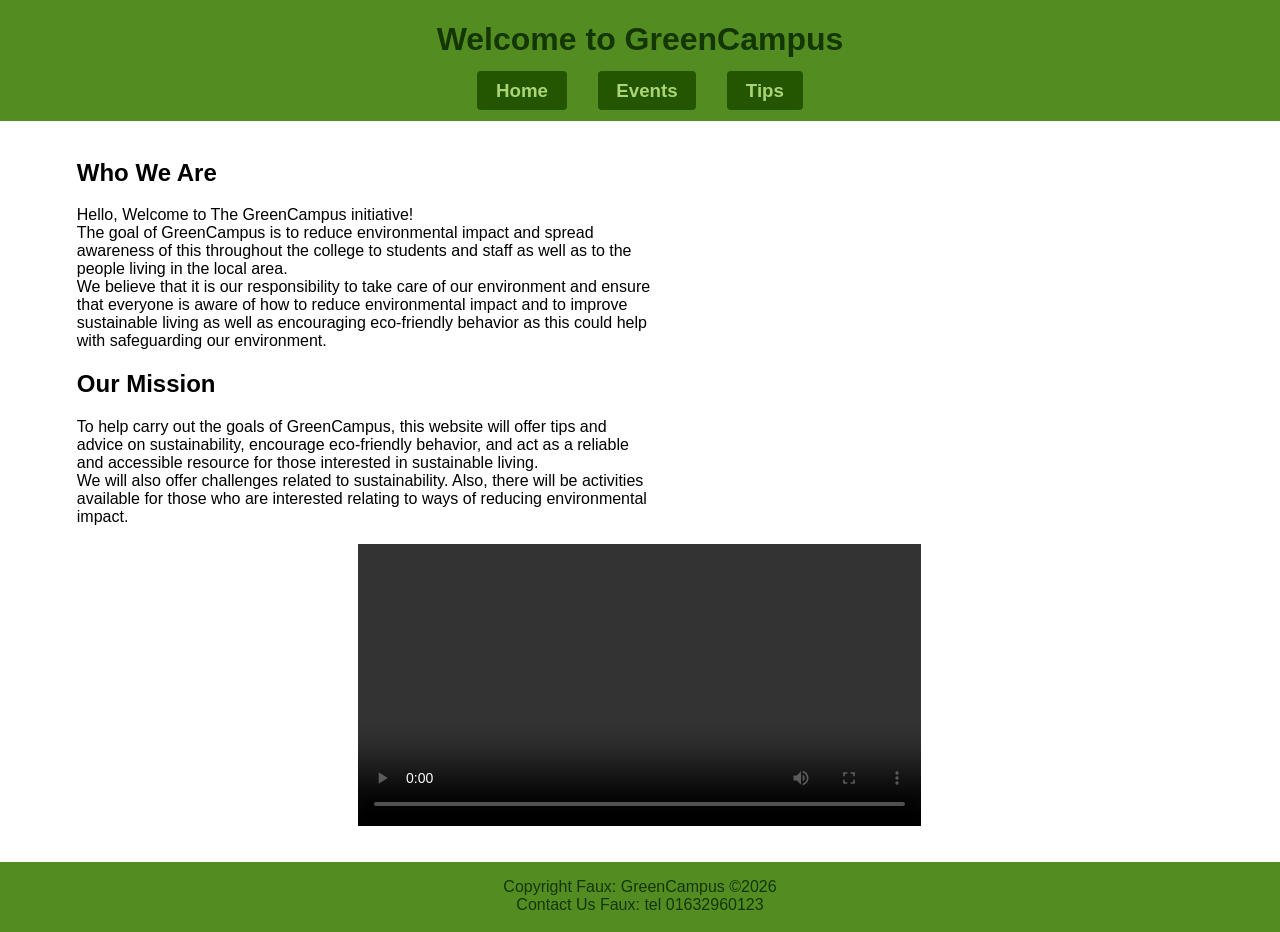
==== index.html @ b4866d06 "image changed direction" ====
<!DOCTYPE html>
<html lang="en">

<head>
    <meta charset="UTF-8">
    <meta name="viewport" content="width=device-width, initial-scale=1.0">
    <title>GreenCampus</title>
    <link rel="stylesheet" href="style.css">
    <link rel="icon" type="image/x-icon" href="assets/images/logo.png">
</head>

<body>
    <header>
        <h1>Welcome to GreenCampus</h1>
        <h3>
            <nav>
                <ul>
                    <li><a class="btn" href="index.html">Home</a></li>
                    <li><a class="btn" href="pages/events.html">Events</a></li>
                    <li><a class="btn" href="pages/tips.html"> Tips</a></li>
                </ul>
            </nav>
        </h3>
    </header>
    <main>
        <section id="About">
            <article>
                <h2>Who We Are</h2>
                <p>Hello, Welcome to The GreenCampus initiative!
                    <br>
                    The goal of GreenCampus is to reduce environmental
                    impact and spread awareness of this throughout the college to students and staff as well as to the
                    people living in the local area.
                    <br>
                    We believe that it is our responsibility to take care of our
                    environment and ensure that everyone is aware of how to reduce environmental impact and to improve
                    sustainable living as well as encouraging eco-friendly behavior as this could help with safeguarding
                    our environment.
                </p>
            </article>
        </section>
        <section id="Mission">
            <article>
                <h2>Our Mission</h2>
                <p>To help carry out the goals of GreenCampus, this website will offer tips and advice on
                    sustainability, encourage eco-friendly behavior, and act as a reliable and accessible resource for
                    those interested in sustainable living.
                    <br>
                    We will also offer challenges related to sustainability.
                    Also, there will be activities available for those who are interested relating to ways of reducing
                    environmental impact.
                </p>
            </article>
        </section>
          <section
               <section id="video">
            <div class="video-container">
                <video controls preload="metadata">
                    <source src="assets/sustainability%20message.mp4" type="video/mp4">
                </video>
            </div>
            </section>
        
        </section>
    </main>
    <footer>
        <p>Copyright Faux: GreenCampus &copy;2026 <br> Contact Us Faux: tel 01632960123</p>
    </footer>
</body>

</html>
---- style.css ----
:root {
    /* Color palettes to be generated/named using www.coolors.co */

    /* Colors Nature */
    --green1: #143601;
    --green2: #1A4301;
    --green3: #245501;
    --green4: #538D22;
    --green5: #73A942;
    --green6: #AAD576;

    /* Colors Grayscale */
    --white: #FFFFFF;
    --silver: #BFBFBF;
    --gray: #808080;
    --gunmetal: #404040;
    --black: #000000;

    /* Stylings*/
    font-family: Arial, Helvetica, sans-serif;
}

/*Start of Main*/

html,
body {
    height: 100%;
    margin: 0;
}

body {
    display: flex;
    flex-direction: column;
    min-height: 100vh;
}

main {
    margin-left: 6vw;
    margin-right: 6vw;
    margin-top: 2vh;
    margin-bottom: 2vh;
    flex: 1;
}

section {
    margin-top: 2vh;
    margin-bottom: 2vh;
}

article p {
    max-width: 65ch;
}

header,
footer {
    background-color: var(--green4);
    color: var(--green1);
}

header {
    text-align: center;
}

header .btn,
header .btn:visited {
    background-color: var(--green3);
    color: var(--green6);
    box-shadow: none;
    font-size: 1em;
    padding: 0.5em 1em;
    text-decoration: none;
    border-radius: 4px;
}

footer {
    text-align: center;
}

footer p {
    margin-bottom: 2vh;
}

/* Navigation */

header nav {
    text-align: center;
}

ul {
    list-style: none;
    padding: 0;
}

ul li {
    display: inline;
    padding-inline: 1vw;
}

/* Links */
a {
    color: var(--green6);
}

a:visited {
    color: var(--green1);
}

/* Video Styles */
.video-container {
    display: flex;
    justify-content: center;
    align-items: center;
}

.video-container video {
    width: 50%;
    height: 50%;
}
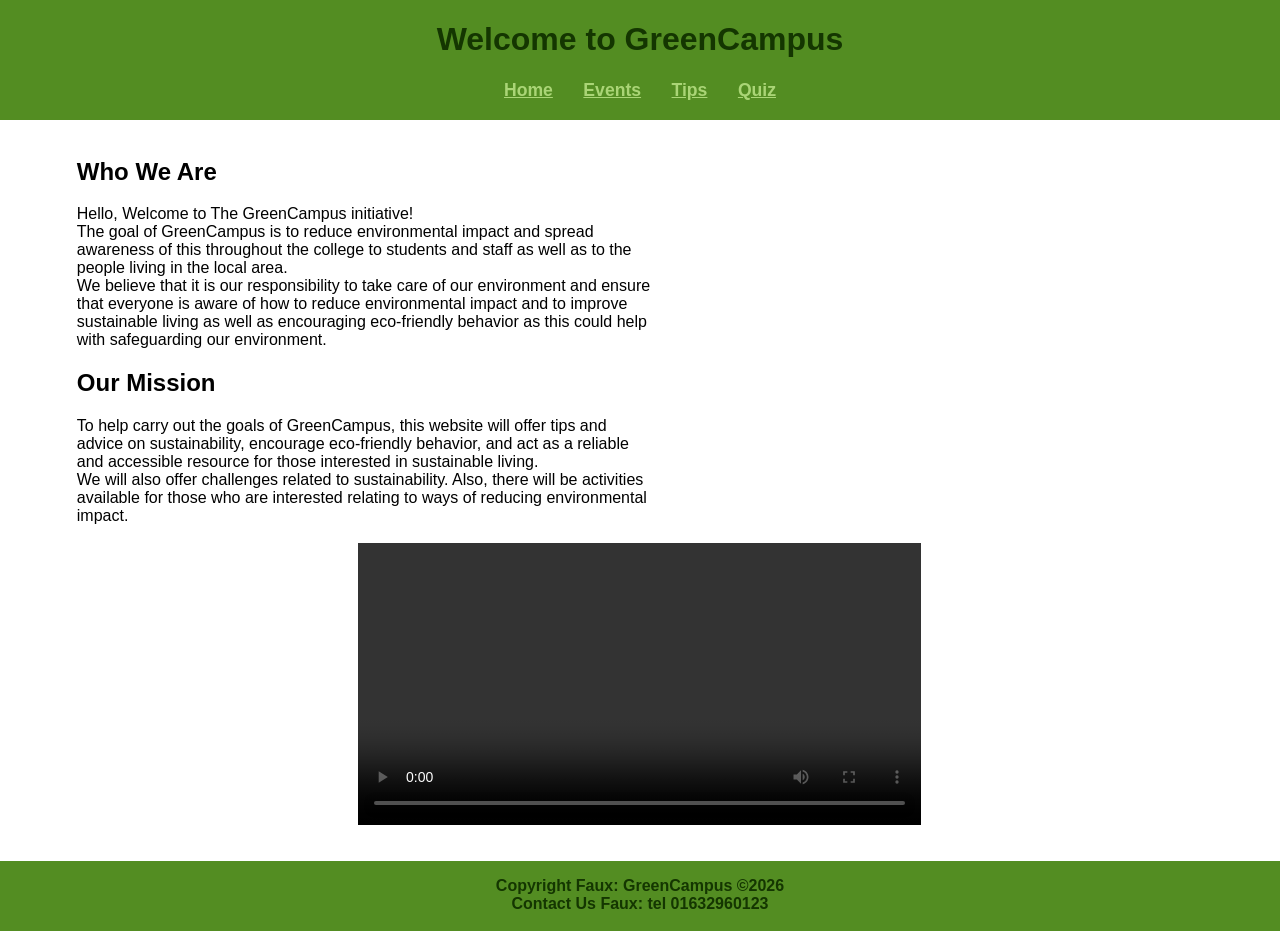
==== commit 5b5c39e1: "Merge branch 'dev' of https://github.com/mario001cretor/GreenCampus into dev" ====
--- a/index.html
+++ b/index.html
@@ -18,6 +18,7 @@
                     <li><a class="btn" href="index.html">Home</a></li>
                     <li><a class="btn" href="pages/events.html">Events</a></li>
                     <li><a class="btn" href="pages/tips.html"> Tips</a></li>
+                    <li><a class="btn" href="pages/quiz.html">Quiz</a></li>
                 </ul>
             </nav>
         </h3>
@@ -53,7 +54,7 @@
             </article>
         </section>
           <section
-               <section id="video">
+                id="video">
             <div class="video-container">
                 <video controls preload="metadata">
                     <source src="assets/sustainability%20message.mp4" type="video/mp4">
--- a/style.css
+++ b/style.css
@@ -61,29 +61,20 @@
     text-align: center;
 }
 
-header .btn,
-header .btn:visited {
-    background-color: var(--green3);
-    color: var(--green6);
-    box-shadow: none;
-    font-size: 1em;
-    padding: 0.5em 1em;
-    text-decoration: none;
-    border-radius: 4px;
-}
-
 footer {
     text-align: center;
 }
 
 footer p {
     margin-bottom: 2vh;
+    font-weight: bold;
 }
 
 /* Navigation */
 
 header nav {
     text-align: center;
+    font-size: 1.1rem;
 }
 
 ul {
@@ -96,7 +87,7 @@
     padding-inline: 1vw;
 }
 
-/* Links */
+/* Links & Buttons */
 a {
     color: var(--green6);
 }
@@ -104,15 +95,13 @@
 a:visited {
     color: var(--green1);
 }
-
 /* Video Styles */
 .video-container {
     display: flex;
     justify-content: center;
     align-items: center;
 }
-
-.video-container video {
+video {
     width: 50%;
     height: 50%;
-}
+}
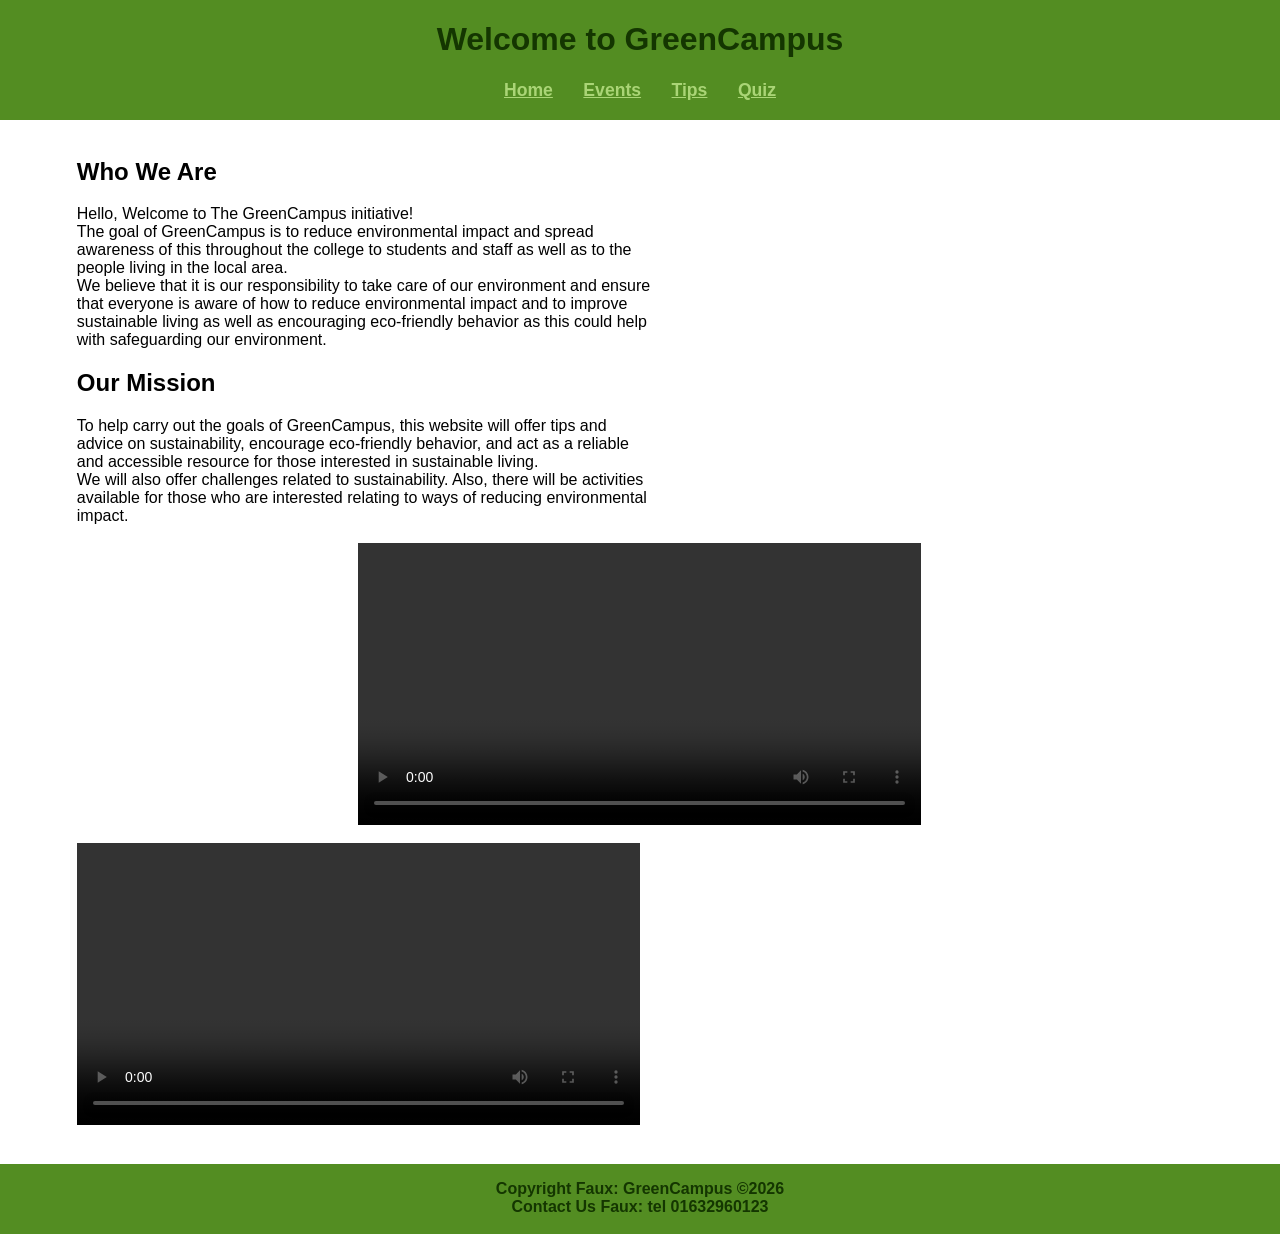
==== commit 79271da7: "Merge branch 'dev' of https://github.com/mario001cretor/GreenCampus into dev" ====
--- a/index.html
+++ b/index.html
@@ -62,6 +62,11 @@
             </div>
             </section>
         
+        <section id="video">
+            <video controls preload="metadata">
+                <source src="assets/videos/sustainability_message.mp4" type="video/mp4">
+                Your browser does not support the video tag.
+            </video>
         </section>
     </main>
     <footer>
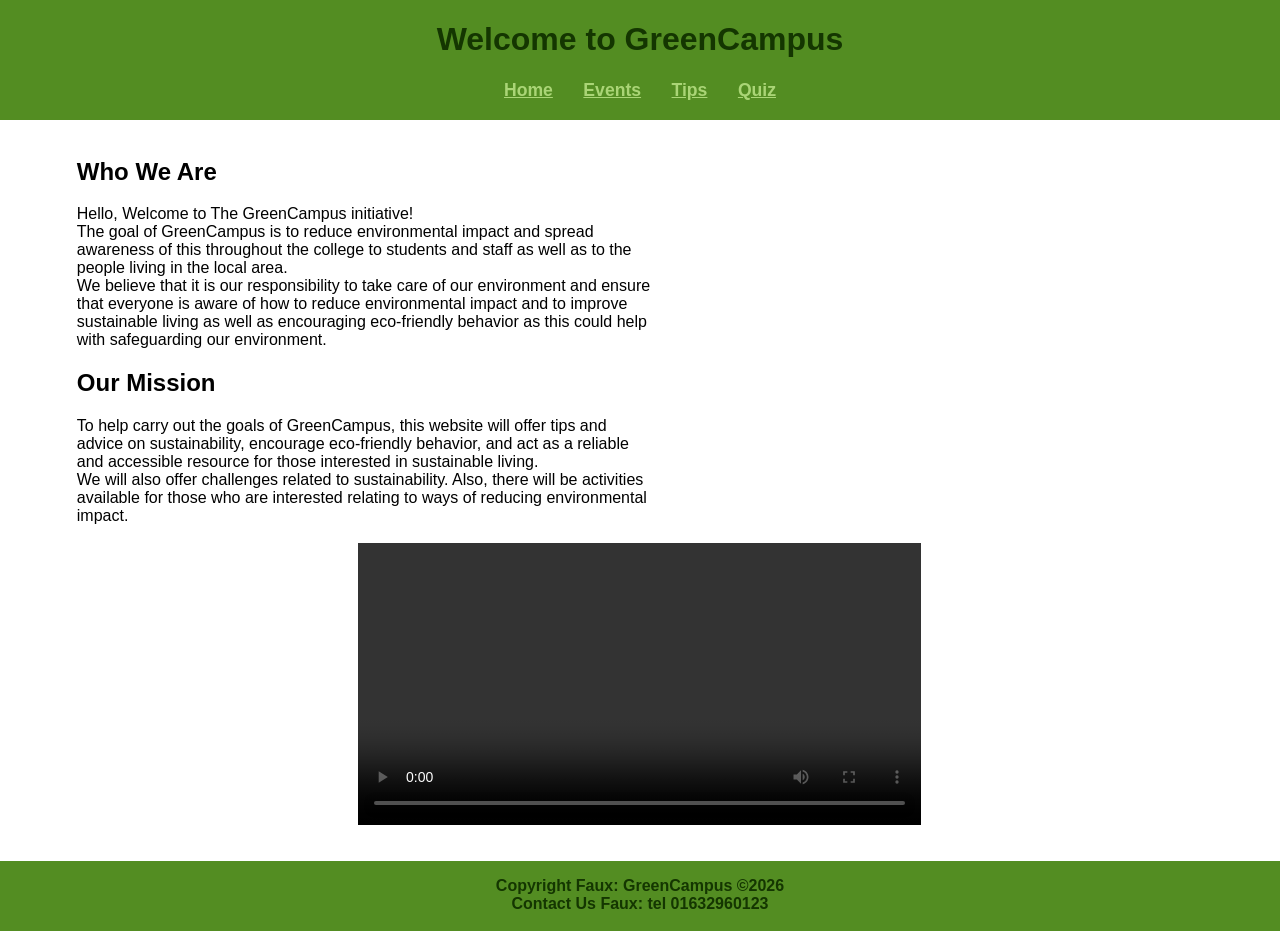
==== commit 92560c76: "image developed" ====
--- a/index.html
+++ b/index.html
@@ -61,13 +61,6 @@
                 </video>
             </div>
             </section>
-        
-        <section id="video">
-            <video controls preload="metadata">
-                <source src="assets/videos/sustainability_message.mp4" type="video/mp4">
-                Your browser does not support the video tag.
-            </video>
-        </section>
     </main>
     <footer>
         <p>Copyright Faux: GreenCampus &copy;2026 <br> Contact Us Faux: tel 01632960123</p>
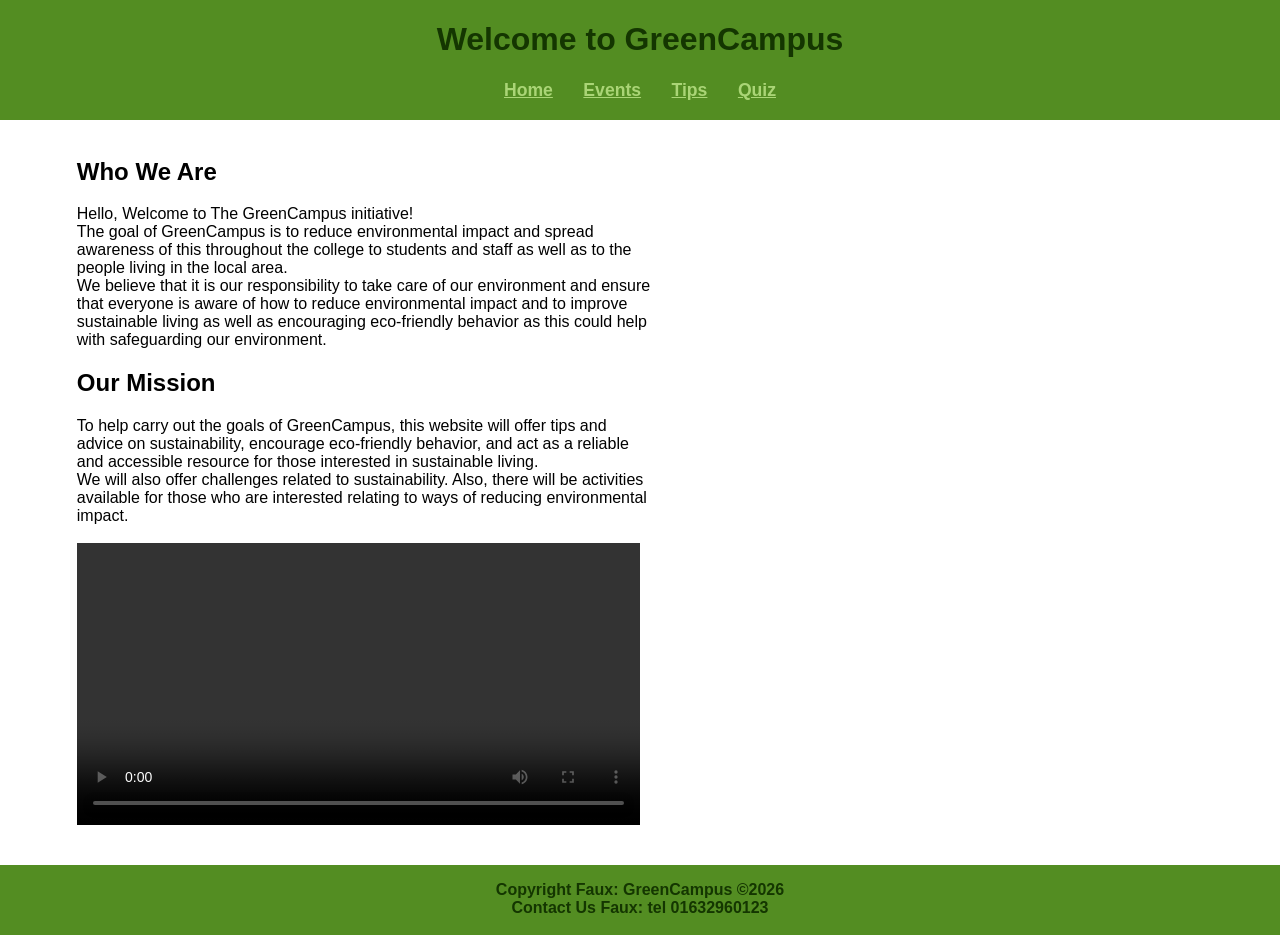
==== commit 2671a313: "improvement" ====
--- a/index.html
+++ b/index.html
@@ -53,14 +53,11 @@
                 </p>
             </article>
         </section>
-          <section
-                id="video">
-            <div class="video-container">
-                <video controls preload="metadata">
-                    <source src="assets/sustainability%20message.mp4" type="video/mp4">
-                </video>
-            </div>
-            </section>
+                  <section id="video">
+            <video controls preload="metadata">
+                <source src="assets/videos/sustainability_message.mp4" type="video/mp4"> 
+            </video>
+        </section>
     </main>
     <footer>
         <p>Copyright Faux: GreenCampus &copy;2026 <br> Contact Us Faux: tel 01632960123</p>
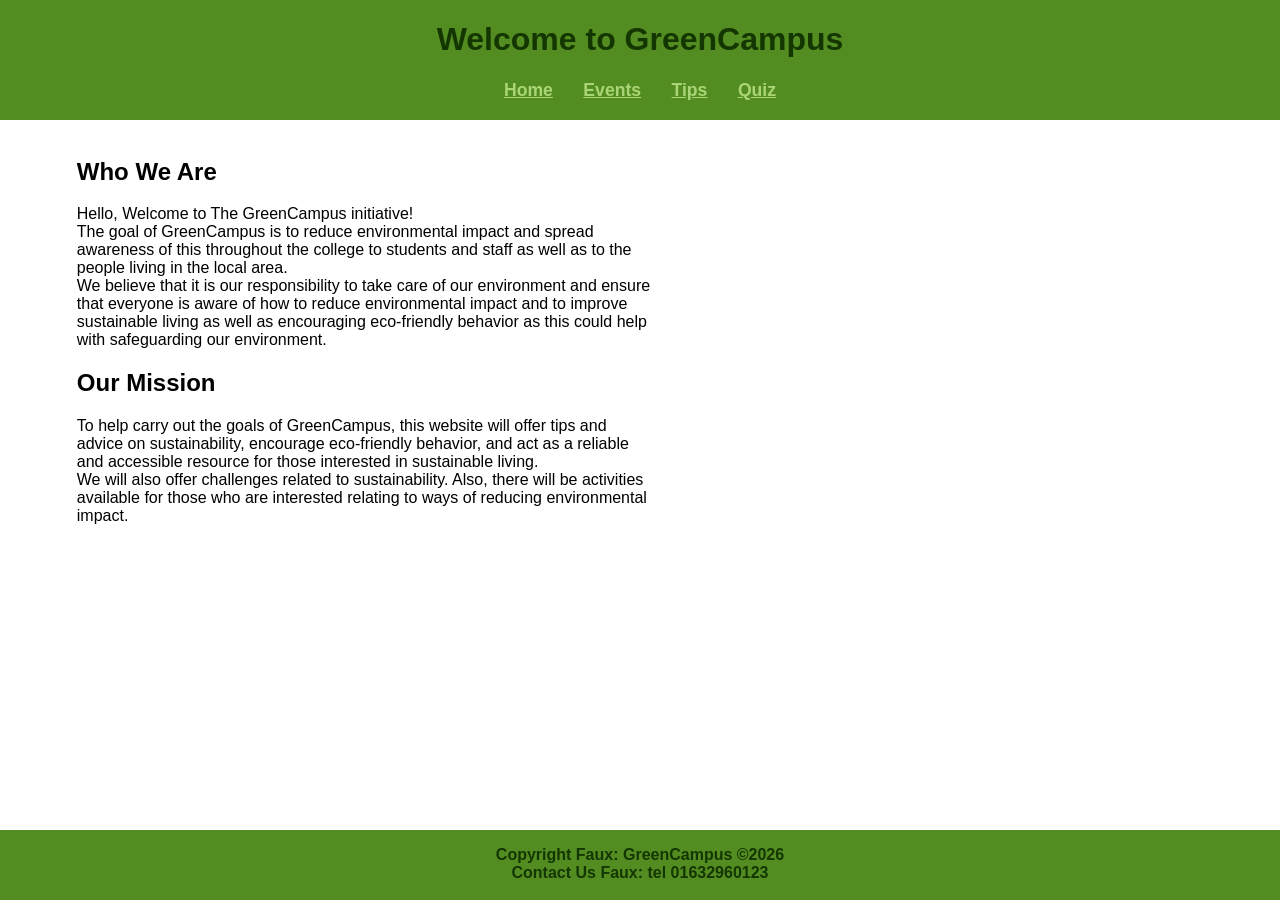
==== commit a2d59b69: "comment out video as it's not done (styling)" ====
--- a/index.html
+++ b/index.html
@@ -53,11 +53,12 @@
                 </p>
             </article>
         </section>
-                  <section id="video">
+        <!-- <section id="Video">
             <video controls preload="metadata">
-                <source src="assets/videos/sustainability_message.mp4" type="video/mp4"> 
+                <source src="assets/videos/sustainability_message.mp4" type="video/mp4">
+                Your browser does not support the video tag.
             </video>
-        </section>
+        </section> -->
     </main>
     <footer>
         <p>Copyright Faux: GreenCampus &copy;2026 <br> Contact Us Faux: tel 01632960123</p>
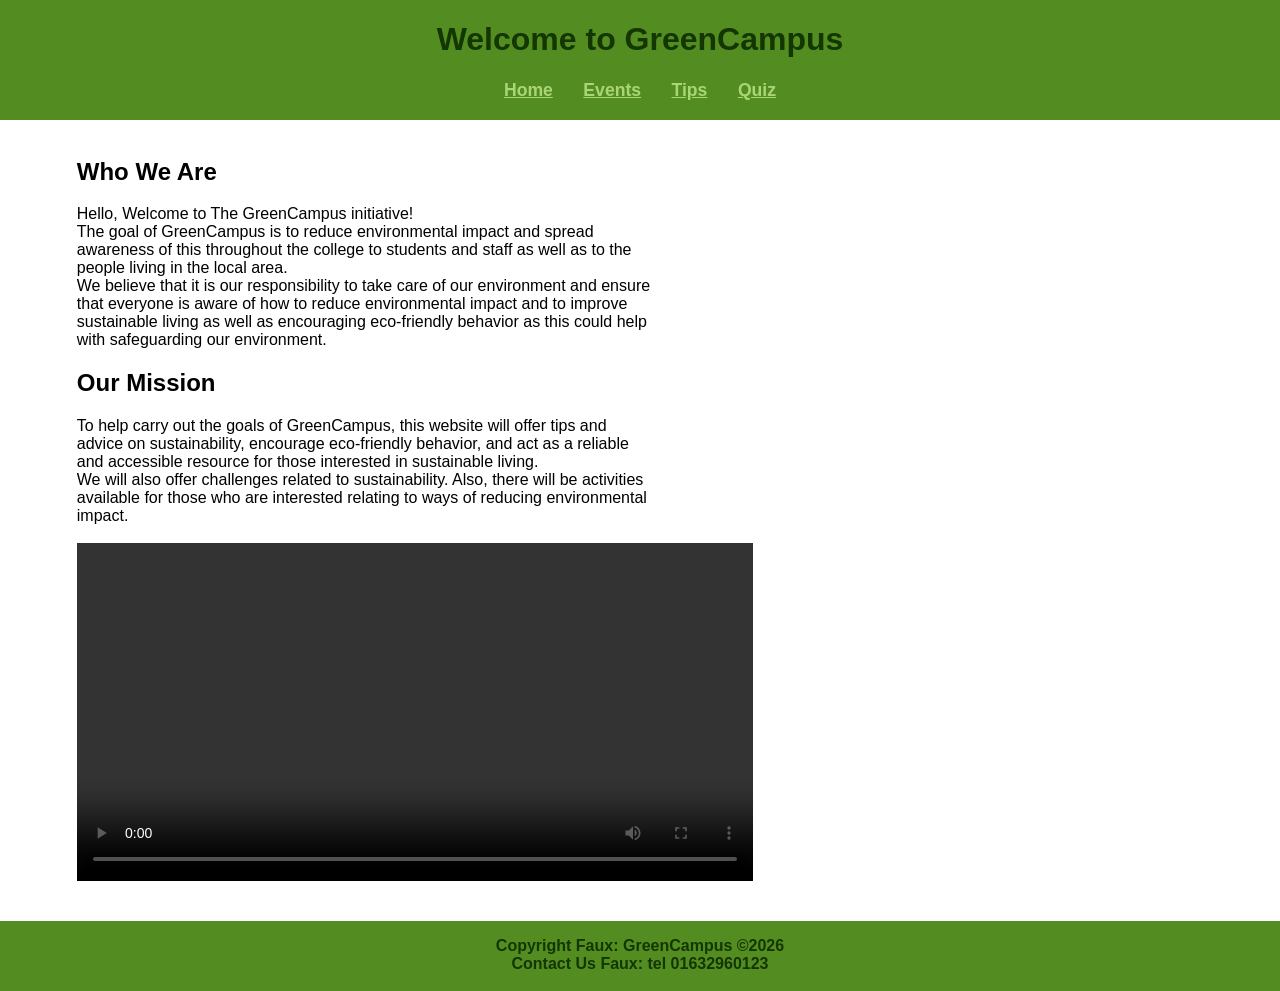
==== commit 0b29b1df: "revert" ====
--- a/index.html
+++ b/index.html
@@ -53,12 +53,12 @@
                 </p>
             </article>
         </section>
-        <!-- <section id="Video">
+        <section id="Video">
             <video controls preload="metadata">
                 <source src="assets/videos/sustainability_message.mp4" type="video/mp4">
                 Your browser does not support the video tag.
             </video>
-        </section> -->
+        </section>
     </main>
     <footer>
         <p>Copyright Faux: GreenCampus &copy;2026 <br> Contact Us Faux: tel 01632960123</p>
--- a/style.css
+++ b/style.css
@@ -96,12 +96,12 @@
     color: var(--green1);
 }
 /* Video Styles */
-.video-container {
+#video {
     display: flex;
-    justify-content: center;
-    align-items: center;
+    justify-content: flex-end;
+    align-items: flex-start;
 }
 video {
-    width: 50%;
-    height: 50%;
+    width: 60%; /* Adjust width to make it not full screen */
+    height: auto;
 }
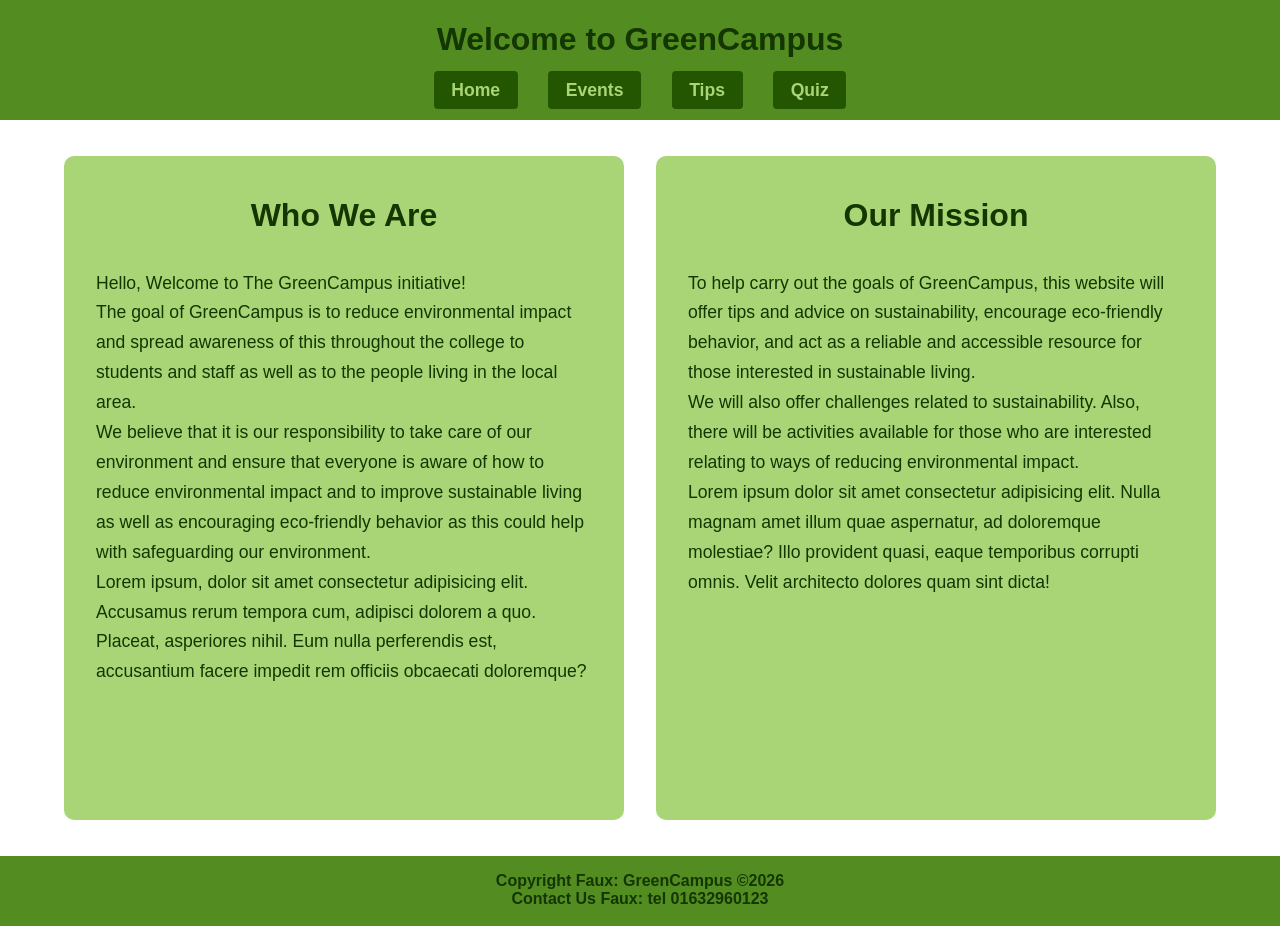
==== commit 2e0a5639: "removed video and changed layout, also added some more placeholder text" ====
--- a/index.html
+++ b/index.html
@@ -23,7 +23,7 @@
             </nav>
         </h3>
     </header>
-    <main>
+    <main class="home-layout">
         <section id="About">
             <article>
                 <h2>Who We Are</h2>
@@ -37,6 +37,10 @@
                     environment and ensure that everyone is aware of how to reduce environmental impact and to improve
                     sustainable living as well as encouraging eco-friendly behavior as this could help with safeguarding
                     our environment.
+                    <br>
+                    Lorem ipsum, dolor sit amet consectetur adipisicing elit. Accusamus rerum tempora cum, adipisci
+                    dolorem a quo. Placeat, asperiores nihil. Eum nulla perferendis est, accusantium facere impedit rem
+                    officiis obcaecati doloremque?
                 </p>
             </article>
         </section>
@@ -50,14 +54,12 @@
                     We will also offer challenges related to sustainability.
                     Also, there will be activities available for those who are interested relating to ways of reducing
                     environmental impact.
+                    <br>
+                    Lorem ipsum dolor sit amet consectetur adipisicing elit. Nulla magnam amet illum quae aspernatur, ad
+                    doloremque molestiae? Illo provident quasi, eaque temporibus corrupti omnis. Velit architecto
+                    dolores quam sint dicta!
                 </p>
             </article>
-        </section>
-        <section id="Video">
-            <video controls preload="metadata">
-                <source src="assets/videos/sustainability_message.mp4" type="video/mp4">
-                Your browser does not support the video tag.
-            </video>
         </section>
     </main>
     <footer>
--- a/style.css
+++ b/style.css
@@ -95,13 +95,56 @@
 a:visited {
     color: var(--green1);
 }
-/* Video Styles */
-#video {
-    display: flex;
-    justify-content: flex-end;
-    align-items: flex-start;
+
+header .btn,
+header .btn:visited {
+    background-color: var(--green3);
+    color: var(--green6);
+    box-shadow: none;
+    font-size: 1em;
+    padding: 0.5em 1em;
+    text-decoration: none;
+    border-radius: 4px;
 }
-video {
-    width: 60%; /* Adjust width to make it not full screen */
-    height: auto;
+
+.home-layout {
+    width: 90%;
+    max-width: 1200px;
+    margin: 2vh auto;
+    flex: 1;
+    display: grid;
+    grid-template-columns: 1fr 1fr;
+    gap: 2rem;
+    align-items: start;
+}
+
+.home-layout section {
+    background-color: var(--green6);
+    color: var(--green1);
+    padding: 2rem;
+    border-radius: 10px;
+    font-size: 1.15rem;
+    line-height: 1.7;
+    min-height: 600px;
+}
+
+.home-layout section h2 {
+    font-size: 2rem;
+    margin-top: 0;
+    text-align: center;
+}
+
+.home-layout article p {
+    max-width: 75ch;
+    font-size: 1.1rem;
+}
+
+@media (max-width: 600px) {
+    .home-layout {
+        grid-template-columns: 1fr;
+        gap: 0.5rem;
+        margin-top: 0;
+        margin-bottom: 0;
+        font-weight: bold;
+    }
 }
